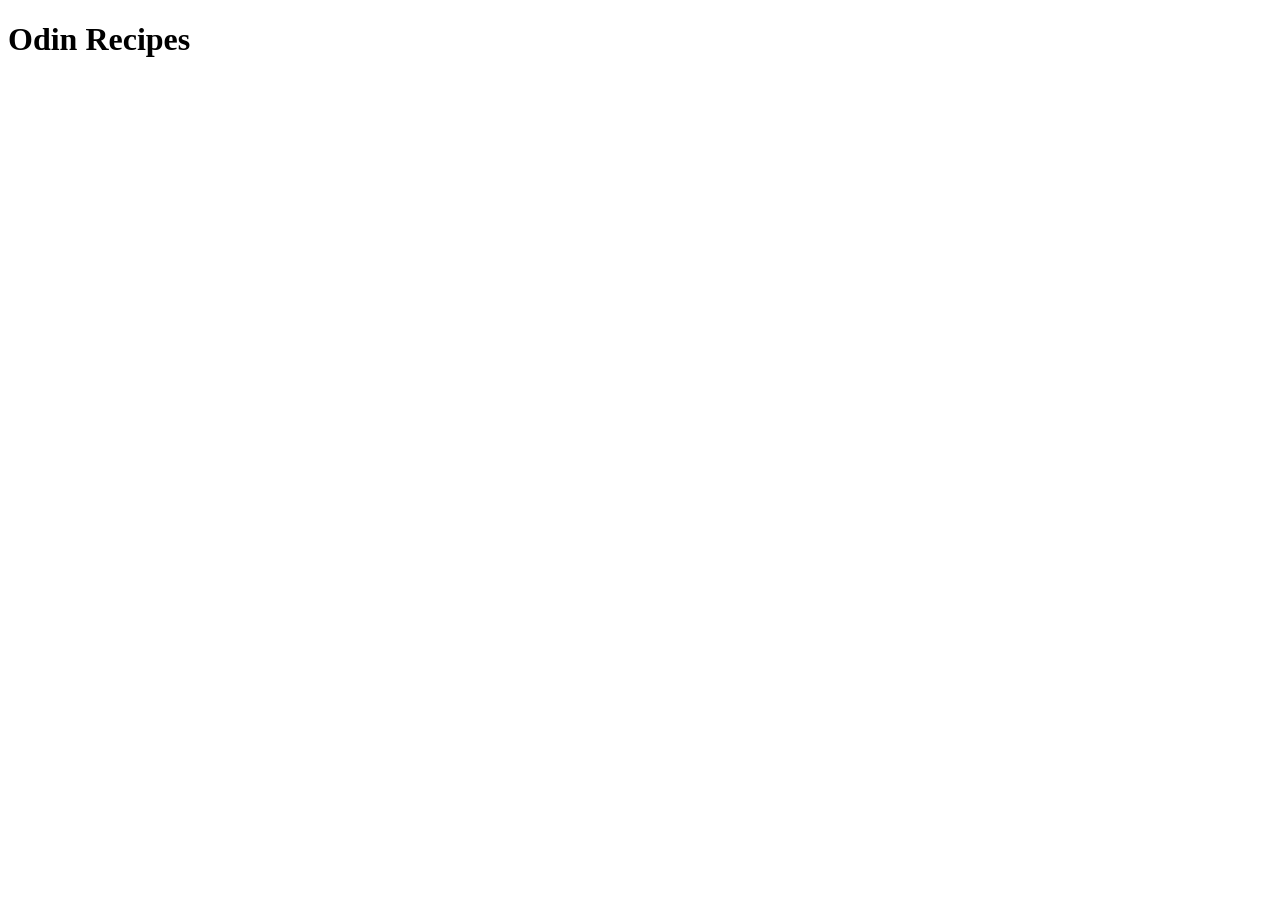
==== index.html @ 2569d8e5 "create home page creating the boilerplate html code for the index.html" ====
<!DOCTYPE html>
<html lang="en">
<head>
    <meta charset="UTF-8">
    <meta name="viewport" content="width=device-width, initial-scale=1.0">
    <title>Odin Recipes Home Page</title>
</head>
<body>
<h1>Odin Recipes</h1>
</body>
</html>
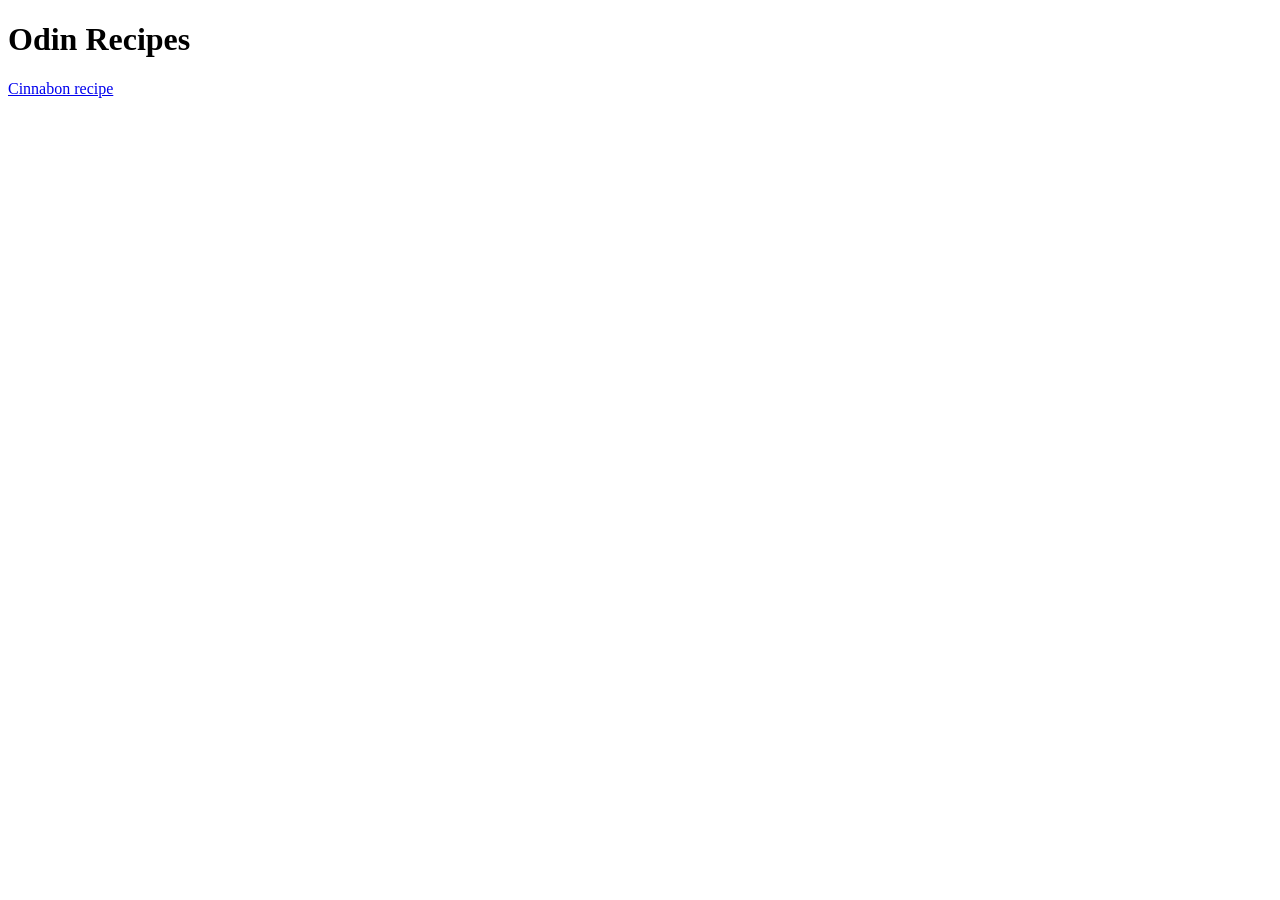
==== commit cc555fcb: "create cinnabon recipe page and link it with home page create cinnabon page with image and it's ingr" ====
--- a/index.html
+++ b/index.html
@@ -7,5 +7,6 @@
 </head>
 <body>
 <h1>Odin Recipes</h1>
+<a href="recipes/cinnabon.html">Cinnabon recipe</a>
 </body>
 </html>
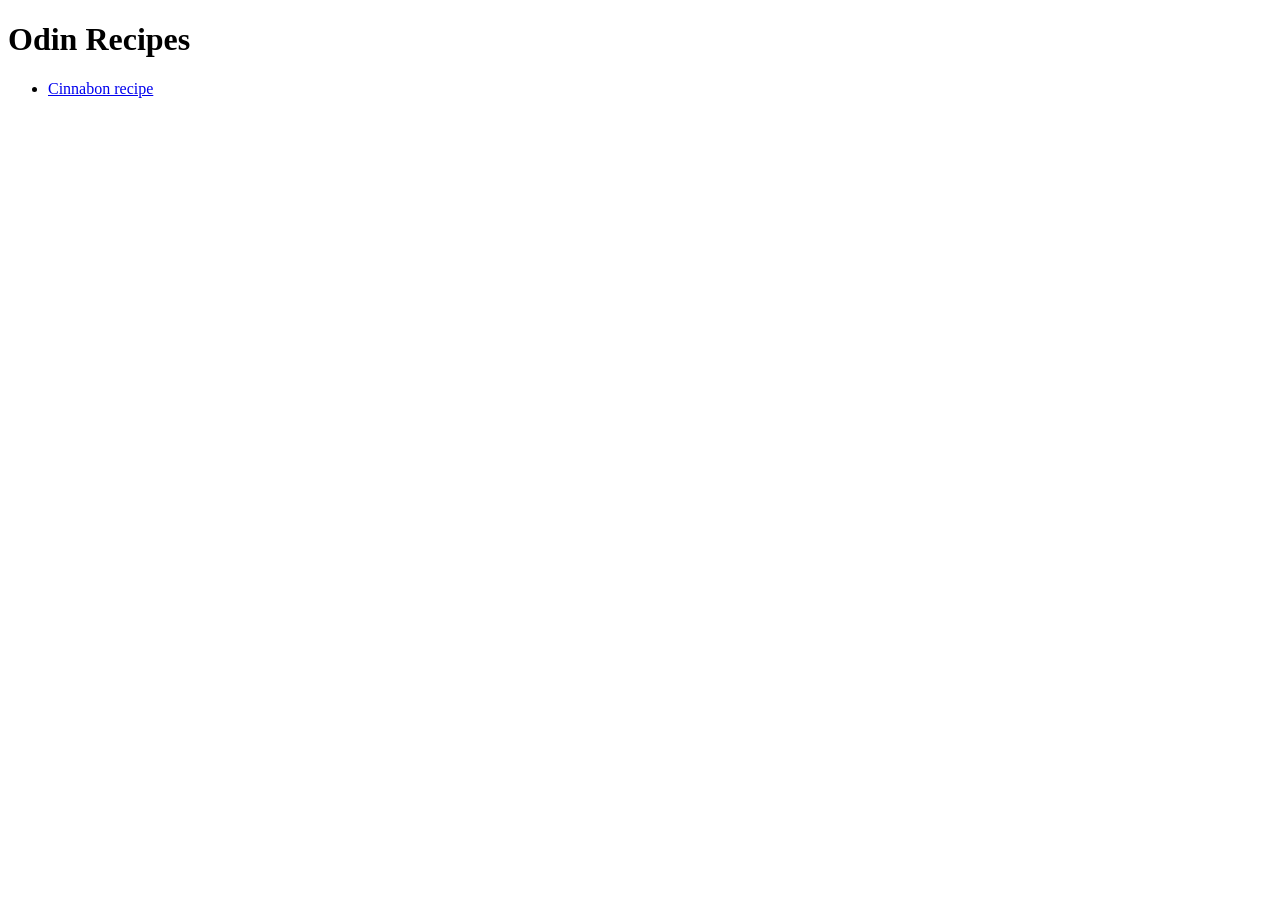
==== commit d63292a9: "create unorder list for cinnabon recipe" ====
--- a/index.html
+++ b/index.html
@@ -7,6 +7,8 @@
 </head>
 <body>
 <h1>Odin Recipes</h1>
-<a href="recipes/cinnabon.html">Cinnabon recipe</a>
+<ul>
+    <li><a href="recipes/cinnabon.html">Cinnabon recipe</a></li>
+</ul>
 </body>
 </html>
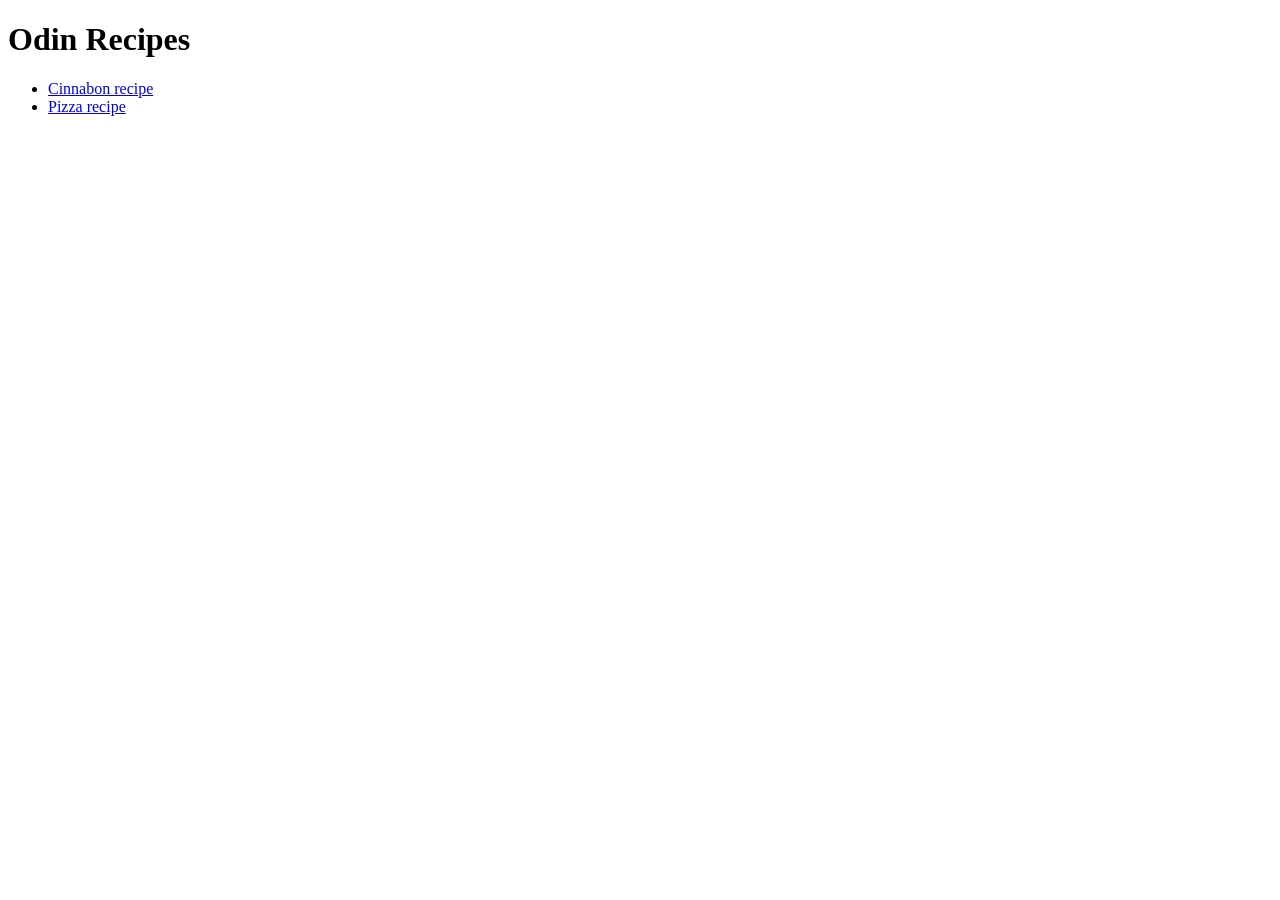
==== commit a0637a6c: "create pizza recipe page and link it with home page create pizza page with images and it's ingredien" ====
--- a/index.html
+++ b/index.html
@@ -9,6 +9,7 @@
 <h1>Odin Recipes</h1>
 <ul>
     <li><a href="recipes/cinnabon.html">Cinnabon recipe</a></li>
+    <li><a href="recipes/pizza.html">Pizza recipe</a></li>
 </ul>
 </body>
 </html>
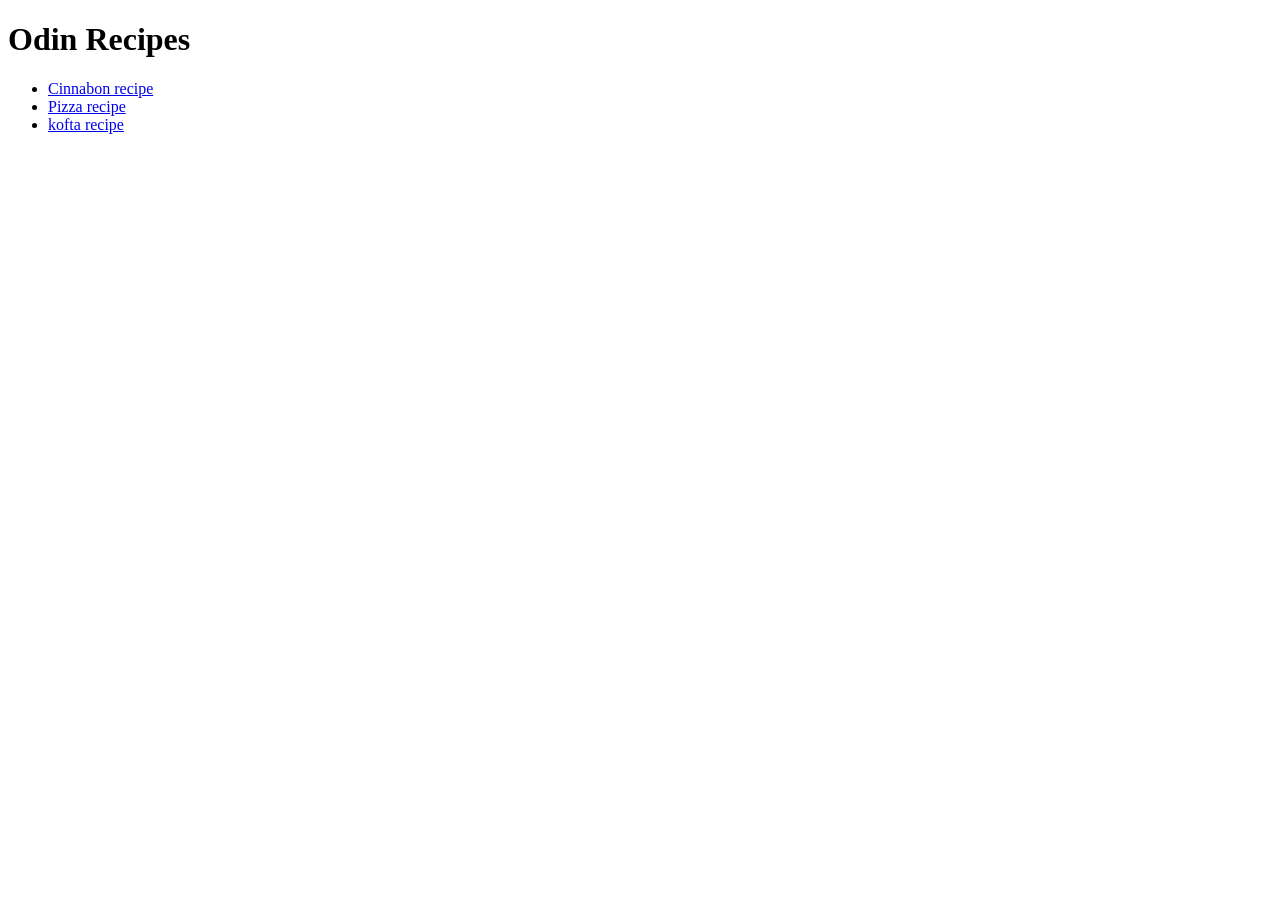
==== commit 3ba0b101: "create kofta recipe page and link it with home page create kofta page with images and it's ingredien" ====
--- a/index.html
+++ b/index.html
@@ -10,6 +10,7 @@
 <ul>
     <li><a href="recipes/cinnabon.html">Cinnabon recipe</a></li>
     <li><a href="recipes/pizza.html">Pizza recipe</a></li>
+    <li><a href="recipes/kofta.html">kofta recipe</a></li>
 </ul>
 </body>
 </html>
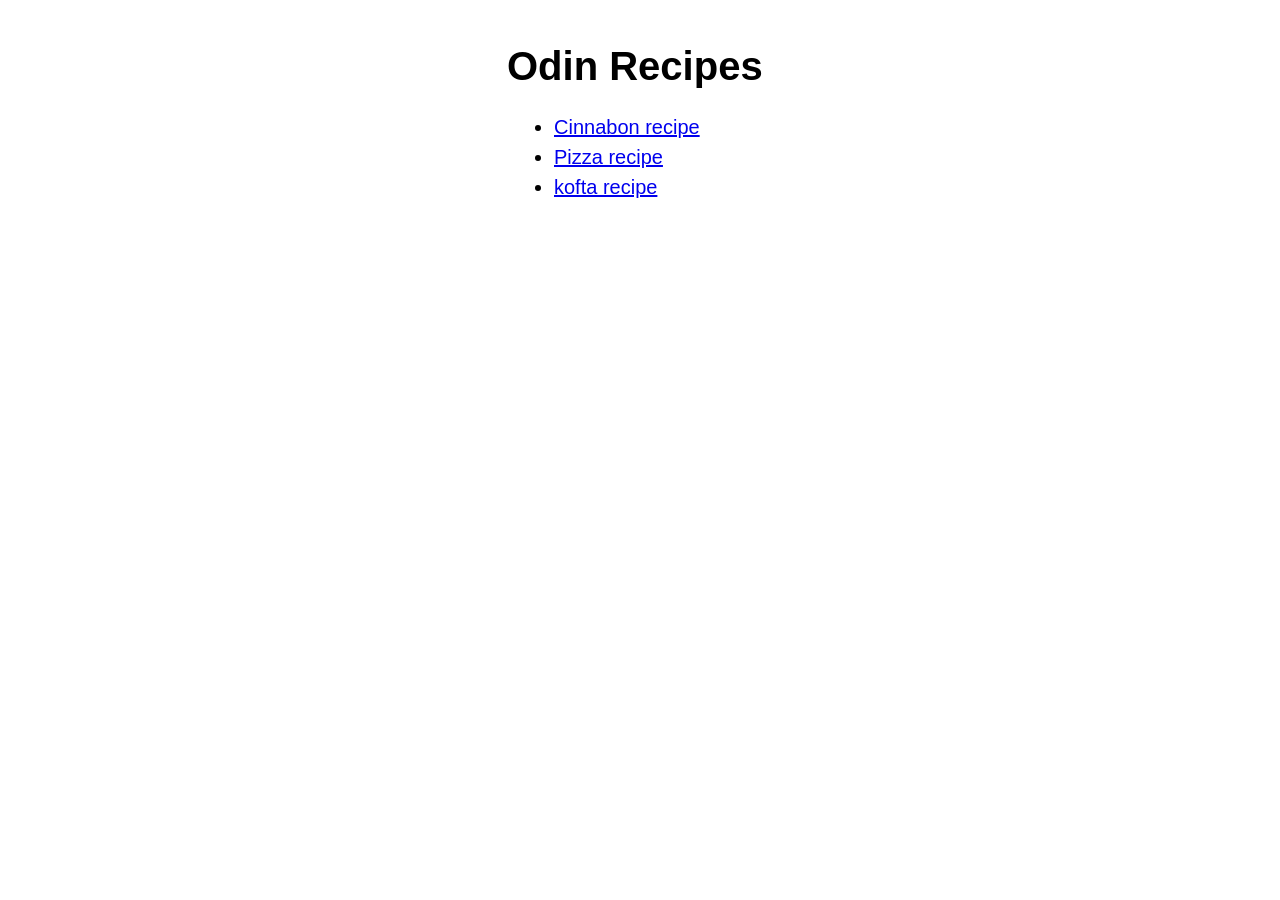
==== commit 96ffc9a0: "add style to the project add style of the main page:  1) center the content of the page  2) add cust" ====
--- a/index.html
+++ b/index.html
@@ -3,6 +3,7 @@
 <head>
     <meta charset="UTF-8">
     <meta name="viewport" content="width=device-width, initial-scale=1.0">
+    <link href="recipes/css/style.css" rel="stylesheet">
     <title>Odin Recipes Home Page</title>
 </head>
 <body>
--- a/recipes/css/style.css
+++ b/recipes/css/style.css
@@ -0,0 +1,12 @@
+body {
+    box-sizing: border-box;
+    width: 300px;
+    font-family: Arial, Helvetica, sans-serif;
+    font-size: 20px;
+    margin: 0 auto;
+    padding: 17px;
+}
+
+li {
+    margin: 7px;
+}
